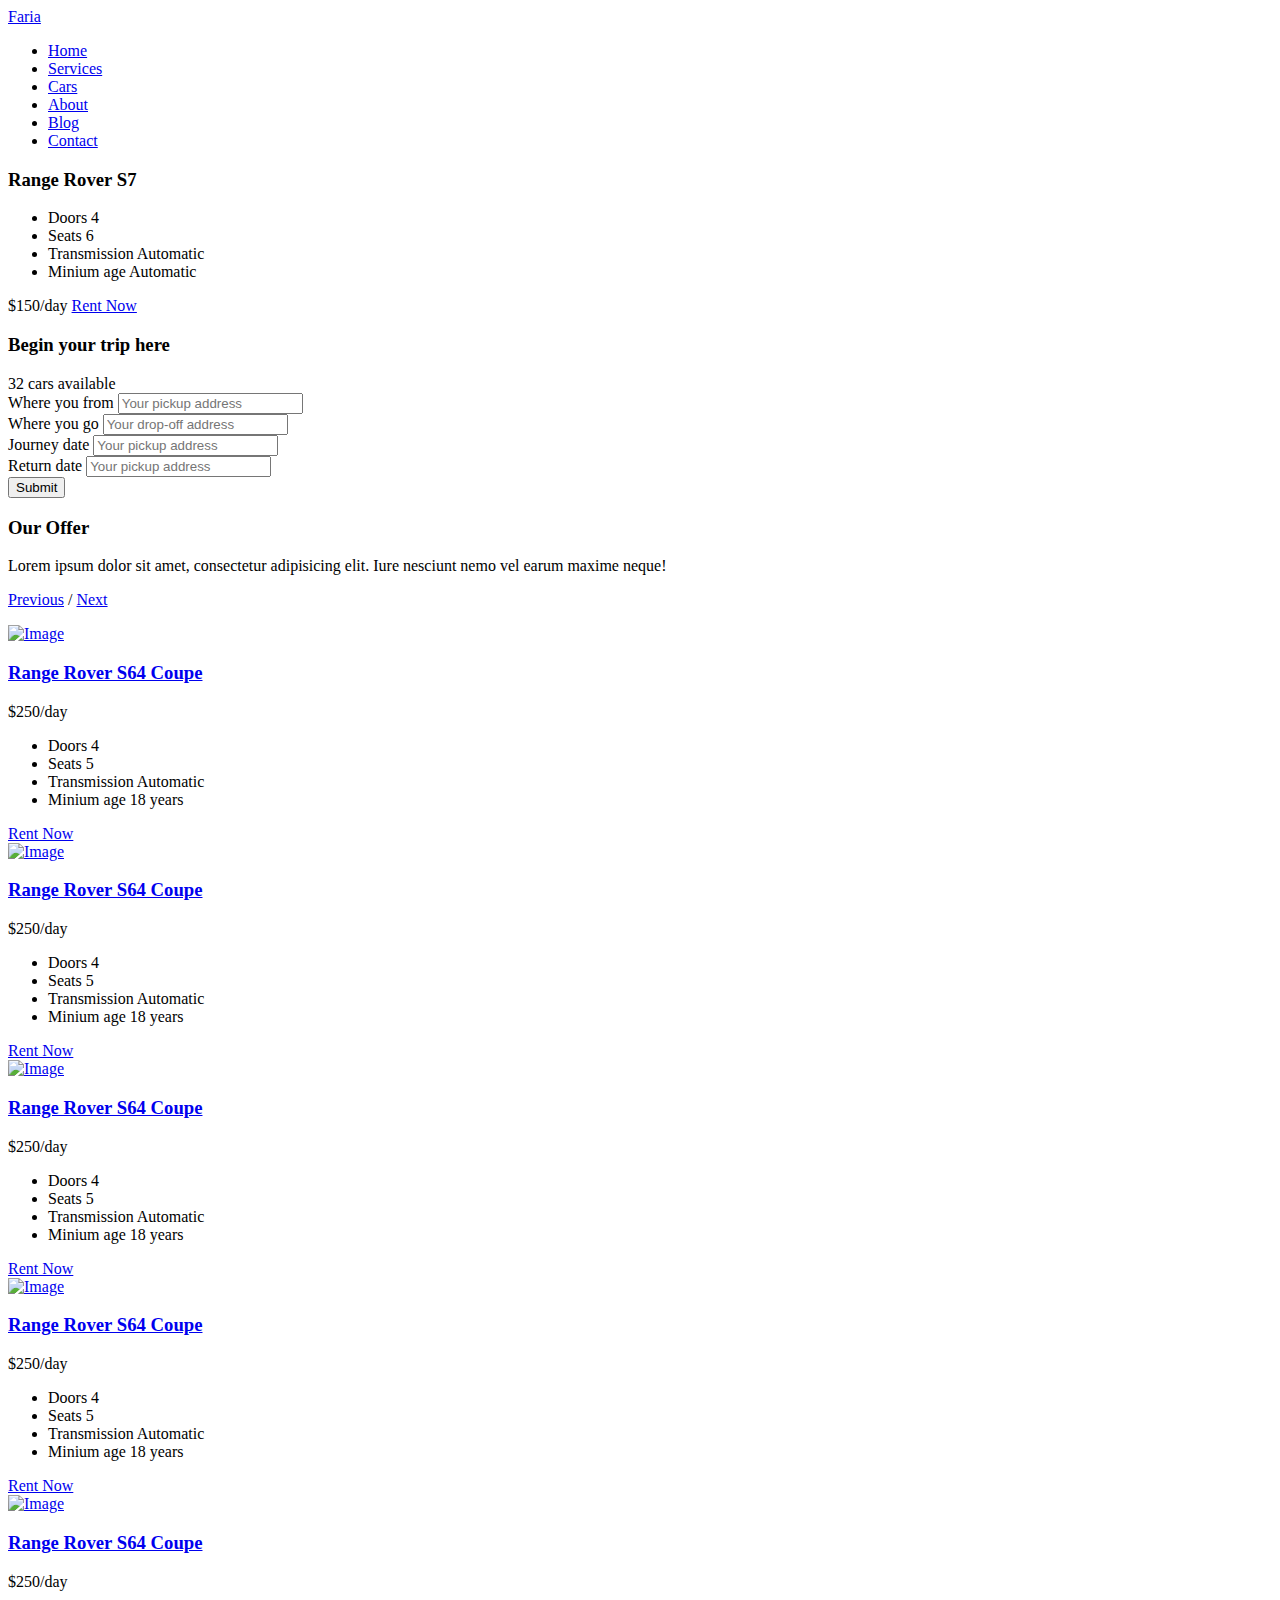
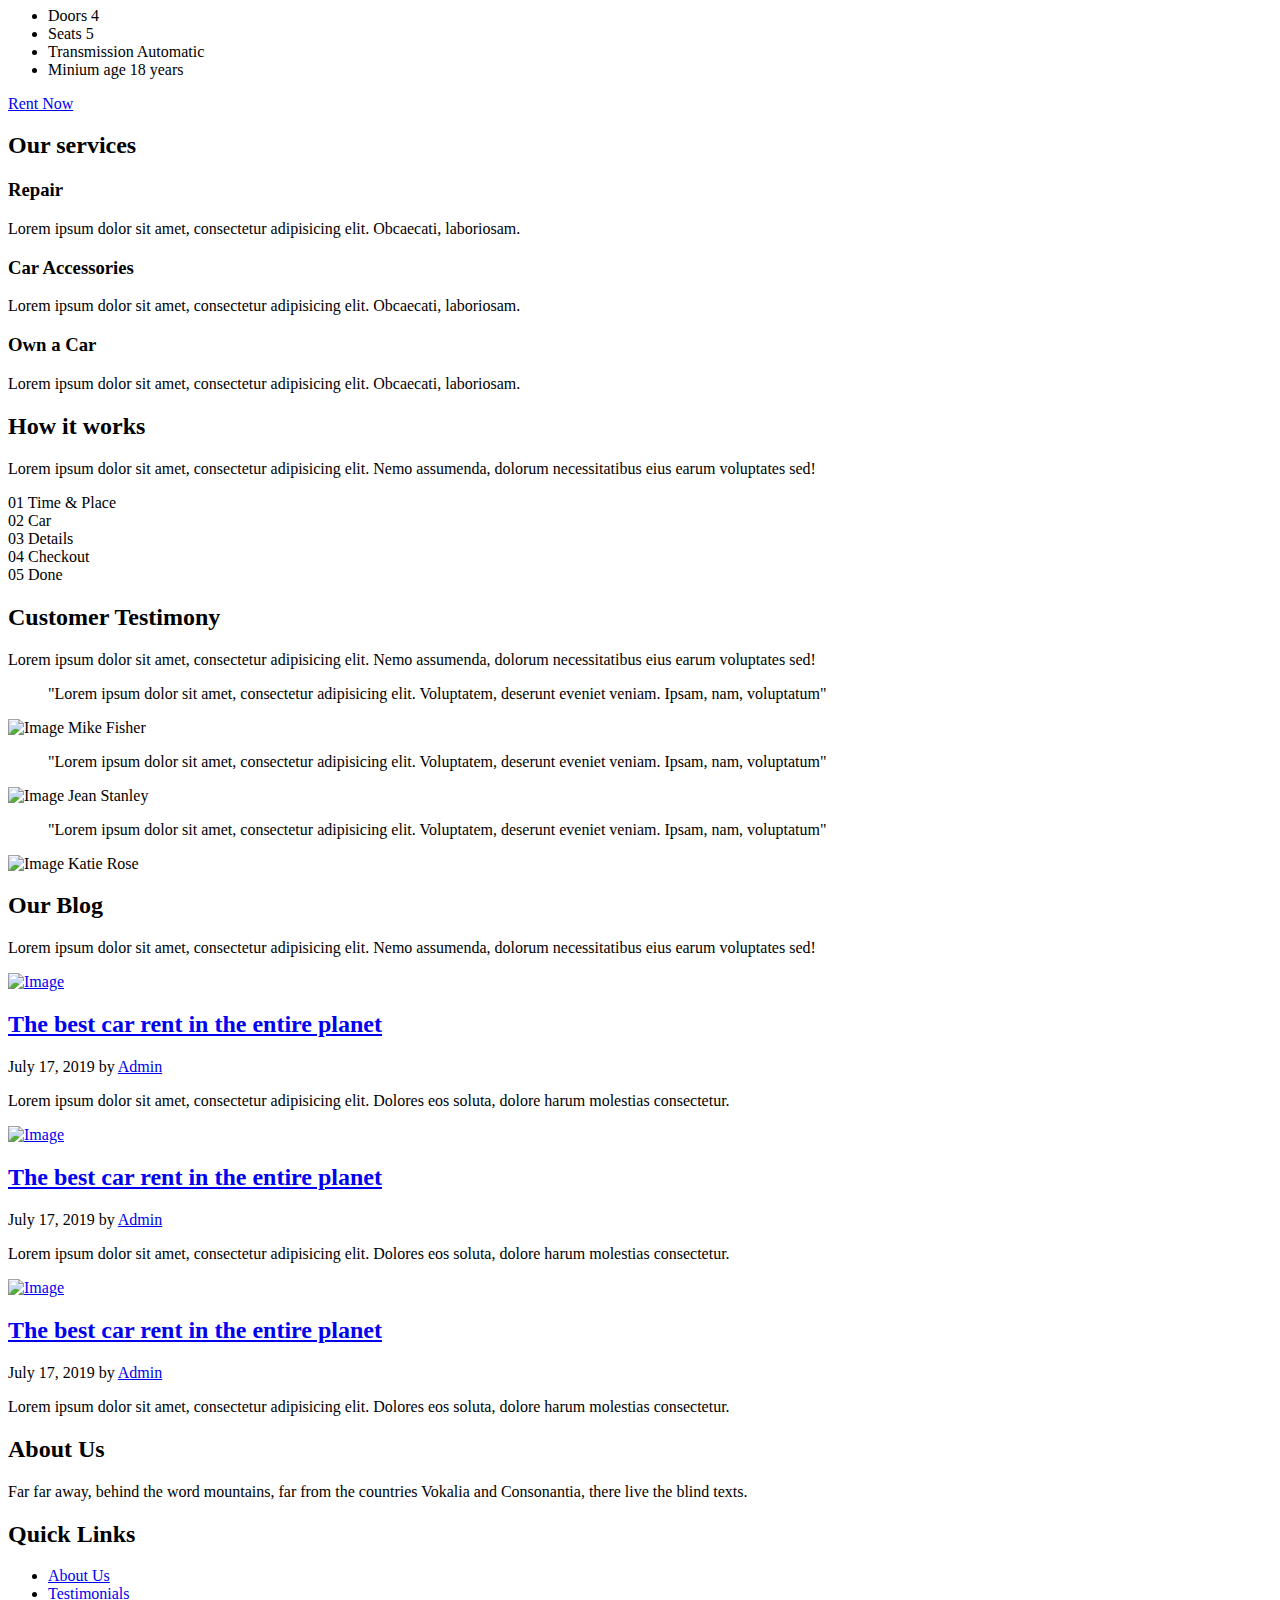
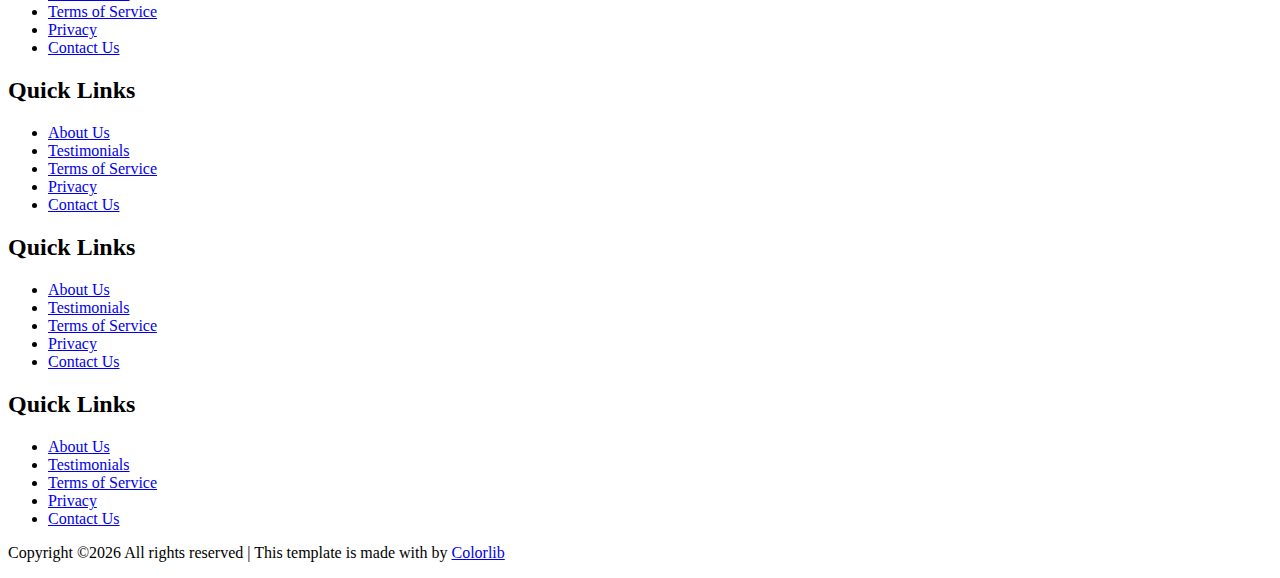
==== index.html @ c8923587 "testing" ====
<!doctype html>
<html lang="en">

  <head>
    <title>VROOM &mdash; Free Website Template by Colorlib</title>
    <meta charset="utf-8">
    <meta name="viewport" content="width=device-width, initial-scale=1, shrink-to-fit=no">

    <link href="https://fonts.googleapis.com/css?family=DM+Sans:300,400,700&display=swap" rel="stylesheet">

    <link rel="stylesheet" href="fonts/icomoon/style.css">

    <link rel="stylesheet" href="css/bootstrap.min.css">
    <link rel="stylesheet" href="css/bootstrap-datepicker.css">
    <link rel="stylesheet" href="css/jquery.fancybox.min.css">
    <link rel="stylesheet" href="css/owl.carousel.min.css">
    <link rel="stylesheet" href="css/owl.theme.default.min.css">
    <link rel="stylesheet" href="fonts/flaticon/font/flaticon.css">
    <link rel="stylesheet" href="css/aos.css">

    <!-- MAIN CSS -->
    <link rel="stylesheet" href="css/style.css">

  </head>

  <body data-spy="scroll" data-target=".site-navbar-target" data-offset="300">

    
    <div class="site-wrap" id="home-section">

      <div class="site-mobile-menu site-navbar-target">
        <div class="site-mobile-menu-header">
          <div class="site-mobile-menu-close mt-3">
            <span class="icon-close2 js-menu-toggle"></span>
          </div>
        </div>
        <div class="site-mobile-menu-body"></div>
      </div>



      <header class="site-navbar site-navbar-target" role="banner">

        <div class="container">
          <div class="row align-items-center position-relative">

            <div class="col-3 ">
              <div class="site-logo">
                <a href="index.html">Faria</a>
              </div>
            </div>

            <div class="col-9  text-right">
              

              <span class="d-inline-block d-lg-none"><a href="#" class="text-white site-menu-toggle js-menu-toggle py-5 text-white"><span class="icon-menu h3 text-white"></span></a></span>

              

              <nav class="site-navigation text-right ml-auto d-none d-lg-block" role="navigation">
                <ul class="site-menu main-menu js-clone-nav ml-auto ">
                  <li class="active"><a href="index.html" class="nav-link">Home</a></li>
                  <li><a href="services.html" class="nav-link">Services</a></li>
                  <li><a href="cars.html" class="nav-link">Cars</a></li>
                  <li><a href="about.html" class="nav-link">About</a></li>
                  <li><a href="blog.html" class="nav-link">Blog</a></li>
                  <li><a href="contact.html" class="nav-link">Contact</a></li>
                </ul>
              </nav>
            </div>

            
          </div>
        </div>

      </header>

    <div class="ftco-blocks-cover-1">
      <div class="ftco-cover-1 overlay" style="background-image: url('images/hero_1.jpg')">
        <div class="container">
          <div class="row align-items-center">
            <div class="col-lg-5">
              <div class="feature-car-rent-box-1">
                <h3>Range Rover S7</h3>
                
                <ul class="list-unstyled">
                  <li>
                    <span>Doors</span>
                    <span class="spec">4</span>
                  </li>
                  <li>
                    <span>Seats</span>
                    <span class="spec">6</span>
                  </li>
                 
                  <li>
                    <span>Transmission</span>
                    <span class="spec">Automatic</span>
                  </li>
                  <li>
                    <span>Minium age</span>
                    <span class="spec">Automatic</span>
                  </li>
                </ul>
                <div class="d-flex align-items-center bg-light p-3">
                  <span>$150/day</span>
                  <a href="contact.html" class="ml-auto btn btn-primary">Rent Now</a>
                </div>
              </div>
            </div>
          </div>
        </div>
      </div>
    </div>

    <div class="site-section pt-0 pb-0 bg-light">
      <div class="container">
        <div class="row">
          <div class="col-12">
            
              <form class="trip-form">
                <div class="row align-items-center mb-4">
                  <div class="col-md-6">
                    <h3 class="m-0">Begin your trip here</h3>
                  </div>
                  <div class="col-md-6 text-md-right">
                    <span class="text-primary">32</span> <span>cars available</span></span>
                  </div>
                </div>
                <div class="row">
                  <div class="form-group col-md-3">
                    <label for="cf-1">Where you from</label>
                    <input type="text" id="cf-1" placeholder="Your pickup address" class="form-control">
                  </div>
                  <div class="form-group col-md-3">
                    <label for="cf-2">Where you go</label>
                    <input type="text" id="cf-2" placeholder="Your drop-off address" class="form-control">
                  </div>
                  <div class="form-group col-md-3">
                    <label for="cf-3">Journey date</label>
                    <input type="text" id="cf-3" placeholder="Your pickup address" class="form-control datepicker px-3">
                  </div>
                  <div class="form-group col-md-3">
                    <label for="cf-4">Return date</label>
                    <input type="text" id="cf-4" placeholder="Your pickup address" class="form-control datepicker px-3">
                  </div>
                </div>
                <div class="row">
                  <div class="col-lg-6">
                    <input type="submit" value="Submit" class="btn btn-primary">
                  </div>
                </div>
              </form>
            </div>
        </div>
      </div>
    </div>

    

    <div class="site-section bg-light">
      <div class="container">
        <div class="row">
          <div class="col-lg-3">
            <h3>Our Offer</h3>
            <p class="mb-4">Lorem ipsum dolor sit amet, consectetur adipisicing elit. Iure nesciunt nemo vel earum maxime neque!</p>
            <p>
              <a href="#" class="btn btn-primary custom-prev">Previous</a>
              <span class="mx-2">/</span>
              <a href="#" class="btn btn-primary custom-next">Next</a>
            </p>
          </div>
          <div class="col-lg-9">




            <div class="nonloop-block-13 owl-carousel">
              <div class="item-1">
                <a href="#"><img src="images/American_Muscle.jpg" alt="Image" class="img-fluid"></a>
                <div class="item-1-contents">
                  <div class="text-center">
                  <h3><a href="#">Range Rover S64 Coupe</a></h3>
                  <div class="rating">
                    <span class="icon-star text-warning"></span>
                    <span class="icon-star text-warning"></span>
                    <span class="icon-star text-warning"></span>
                    <span class="icon-star text-warning"></span>
                    <span class="icon-star text-warning"></span>
                  </div>
                  <div class="rent-price"><span>$250/</span>day</div>
                  </div>
                  <ul class="specs">
                    <li>
                      <span>Doors</span>
                      <span class="spec">4</span>
                    </li>
                    <li>
                      <span>Seats</span>
                      <span class="spec">5</span>
                    </li>
                    <li>
                      <span>Transmission</span>
                      <span class="spec">Automatic</span>
                    </li>
                    <li>
                      <span>Minium age</span>
                      <span class="spec">18 years</span>
                    </li>
                  </ul>
                  <div class="d-flex action">
                    <a href="contact.html" class="btn btn-primary">Rent Now</a>
                  </div>
                </div>
              </div>

              <div class="item-1">
                <a href="#"><img src="images/GTR.jpg" alt="Image" class="img-fluid"></a>
                <div class="item-1-contents">
                  <div class="text-center">
                  <h3><a href="#">Range Rover S64 Coupe</a></h3>
                  <div class="rating">
                    <span class="icon-star text-warning"></span>
                    <span class="icon-star text-warning"></span>
                    <span class="icon-star text-warning"></span>
                    <span class="icon-star text-warning"></span>
                    <span class="icon-star text-warning"></span>
                  </div>
                  <div class="rent-price"><span>$250/</span>day</div>
                  </div>
                  <ul class="specs">
                    <li>
                      <span>Doors</span>
                      <span class="spec">4</span>
                    </li>
                    <li>
                      <span>Seats</span>
                      <span class="spec">5</span>
                    </li>
                    <li>
                      <span>Transmission</span>
                      <span class="spec">Automatic</span>
                    </li>
                    <li>
                      <span>Minium age</span>
                      <span class="spec">18 years</span>
                    </li>
                  </ul>
                  <div class="d-flex action">
                    <a href="contact.html" class="btn btn-primary">Rent Now</a>
                  </div>
                </div>
              </div>

              <div class="item-1">
                <a href="#"><img src="images/Ford_Mustang.jpg" alt="Image" class="img-fluid"></a>
                <div class="item-1-contents">
                  <div class="text-center">
                  <h3><a href="#">Range Rover S64 Coupe</a></h3>
                  <div class="rating">
                    <span class="icon-star text-warning"></span>
                    <span class="icon-star text-warning"></span>
                    <span class="icon-star text-warning"></span>
                    <span class="icon-star text-warning"></span>
                    <span class="icon-star text-warning"></span>
                  </div>
                  <div class="rent-price"><span>$250/</span>day</div>
                  </div>
                  <ul class="specs">
                    <li>
                      <span>Doors</span>
                      <span class="spec">4</span>
                    </li>
                    <li>
                      <span>Seats</span>
                      <span class="spec">5</span>
                    </li>
                    <li>
                      <span>Transmission</span>
                      <span class="spec">Automatic</span>
                    </li>
                    <li>
                      <span>Minium age</span>
                      <span class="spec">18 years</span>
                    </li>
                  </ul>
                  <div class="d-flex action">
                    <a href="contact.html" class="btn btn-primary">Rent Now</a>
                  </div>
                </div>
              </div>
              <div class="item-1">
                <a href="#"><img src="images/Pickup.webp" alt="Image" class="img-fluid"></a>
                <div class="item-1-contents">
                  <div class="text-center">
                  <h3><a href="#">Range Rover S64 Coupe</a></h3>
                  <div class="rating">
                    <span class="icon-star text-warning"></span>
                    <span class="icon-star text-warning"></span>
                    <span class="icon-star text-warning"></span>
                    <span class="icon-star text-warning"></span>
                    <span class="icon-star text-warning"></span>
                  </div>
                  <div class="rent-price"><span>$250/</span>day</div>
                  </div>
                  <ul class="specs">
                    <li>
                      <span>Doors</span>
                      <span class="spec">4</span>
                    </li>
                    <li>
                      <span>Seats</span>
                      <span class="spec">5</span>
                    </li>
                    <li>
                      <span>Transmission</span>
                      <span class="spec">Automatic</span>
                    </li>
                    <li>
                      <span>Minium age</span>
                      <span class="spec">18 years</span>
                    </li>
                  </ul>
                  <div class="d-flex action">
                    <a href="contact.html" class="btn btn-primary">Rent Now</a>
                  </div>
                </div>
              </div>


              <div class="item-1">
                <a href="#"><img src="images/img_2.jpg" alt="Image" class="img-fluid"></a>
                <div class="item-1-contents">
                  <div class="text-center">
                  <h3><a href="#">Range Rover S64 Coupe</a></h3>
                  <div class="rating">
                    <span class="icon-star text-warning"></span>
                    <span class="icon-star text-warning"></span>
                    <span class="icon-star text-warning"></span>
                    <span class="icon-star text-warning"></span>
                    <span class="icon-star text-warning"></span>
                  </div>
                  <div class="rent-price"><span>$250/</span>day</div>
                  </div>
                  <ul class="specs">
                    <li>
                      <span>Doors</span>
                      <span class="spec">4</span>
                    </li>
                    <li>
                      <span>Seats</span>
                      <span class="spec">5</span>
                    </li>
                    <li>
                      <span>Transmission</span>
                      <span class="spec">Automatic</span>
                    </li>
                    <li>
                      <span>Minium age</span>
                      <span class="spec">18 years</span>
                    </li>
                  </ul>
                  <div class="d-flex action">
                    <a href="contact.html" class="btn btn-primary">Rent Now</a>
                  </div>
                </div>
              </div>

            </div>
            
          </div>
        </div>
      </div>
    </div>

    <div class="site-section section-3" style="background-image: url('images/hero_2.jpg');">
      <div class="container">
        <div class="row">
          <div class="col-12 text-center mb-5">
            <h2 class="text-white">Our services</h2>
          </div>
        </div>
        <div class="row">
          <div class="col-lg-4">
            <div class="service-1">
              <span class="service-1-icon">
                <span class="flaticon-car-1"></span>
              </span>
              <div class="service-1-contents">
                <h3>Repair</h3>
                <p>Lorem ipsum dolor sit amet, consectetur adipisicing elit. Obcaecati, laboriosam.</p>
              </div>
            </div>
          </div>
          <div class="col-lg-4">
            <div class="service-1">
              <span class="service-1-icon">
                <span class="flaticon-traffic"></span>
              </span>
              <div class="service-1-contents">
                <h3>Car Accessories</h3>
                <p>Lorem ipsum dolor sit amet, consectetur adipisicing elit. Obcaecati, laboriosam.</p>
              </div>
            </div>
          </div>
          <div class="col-lg-4">
            <div class="service-1">
              <span class="service-1-icon">
                <span class="flaticon-valet"></span>
              </span>
              <div class="service-1-contents">
                <h3>Own a Car</h3>
                <p>Lorem ipsum dolor sit amet, consectetur adipisicing elit. Obcaecati, laboriosam.</p>
              </div>
            </div>
          </div>
        </div>
      </div>
    </div>


    <div class="container site-section mb-5">
      <div class="row justify-content-center text-center">
        <div class="col-7 text-center mb-5">
          <h2>How it works</h2>
          <p>Lorem ipsum dolor sit amet, consectetur adipisicing elit. Nemo assumenda, dolorum necessitatibus eius earum voluptates sed!</p>
        </div>
      </div>
      <div class="how-it-works d-flex">
        <div class="step">
          <span class="number"><span>01</span></span>
          <span class="caption">Time &amp; Place</span>
        </div>
        <div class="step">
          <span class="number"><span>02</span></span>
          <span class="caption">Car</span>
        </div>
        <div class="step">
          <span class="number"><span>03</span></span>
          <span class="caption">Details</span>
        </div>
        <div class="step">
          <span class="number"><span>04</span></span>
          <span class="caption">Checkout</span>
        </div>
        <div class="step">
          <span class="number"><span>05</span></span>
          <span class="caption">Done</span>
        </div>

      </div>
    </div>
    
    
    <div class="site-section bg-light">
      <div class="container">
        <div class="row justify-content-center text-center mb-5">
          <div class="col-7 text-center mb-5">
            <h2>Customer Testimony</h2>
            <p>Lorem ipsum dolor sit amet, consectetur adipisicing elit. Nemo assumenda, dolorum necessitatibus eius earum voluptates sed!</p>
          </div>
        </div>
        <div class="row">
          <div class="col-lg-4 mb-4 mb-lg-0">
            <div class="testimonial-2">
              <blockquote class="mb-4">
                <p>"Lorem ipsum dolor sit amet, consectetur adipisicing elit. Voluptatem, deserunt eveniet veniam. Ipsam, nam, voluptatum"</p>
              </blockquote>
              <div class="d-flex v-card align-items-center">
                <img src="images/person_1.jpg" alt="Image" class="img-fluid mr-3">
                <span>Mike Fisher</span>
              </div>
            </div>
          </div>
          <div class="col-lg-4 mb-4 mb-lg-0">
            <div class="testimonial-2">
              <blockquote class="mb-4">
                <p>"Lorem ipsum dolor sit amet, consectetur adipisicing elit. Voluptatem, deserunt eveniet veniam. Ipsam, nam, voluptatum"</p>
              </blockquote>
              <div class="d-flex v-card align-items-center">
                <img src="images/person_2.jpg" alt="Image" class="img-fluid mr-3">
                <span>Jean Stanley</span>
              </div>
            </div>
          </div>
          <div class="col-lg-4 mb-4 mb-lg-0">
            <div class="testimonial-2">
              <blockquote class="mb-4">
                <p>"Lorem ipsum dolor sit amet, consectetur adipisicing elit. Voluptatem, deserunt eveniet veniam. Ipsam, nam, voluptatum"</p>
              </blockquote>
              <div class="d-flex v-card align-items-center">
                <img src="images/person_3.jpg" alt="Image" class="img-fluid mr-3">
                <span>Katie Rose</span>
              </div>
            </div>
          </div>
        </div>
      </div>
    </div>


    <div class="site-section bg-white">
      <div class="container">
        <div class="row justify-content-center text-center mb-5">
          <div class="col-7 text-center mb-5">
            <h2>Our Blog</h2>
            <p>Lorem ipsum dolor sit amet, consectetur adipisicing elit. Nemo assumenda, dolorum necessitatibus eius earum voluptates sed!</p>
          </div>
        </div>

        <div class="row">
          <div class="col-lg-4 col-md-6 mb-4">
            <div class="post-entry-1 h-100">
              <a href="single.html">
                <img src="images/post_1.jpg" alt="Image"
                 class="img-fluid">
              </a>
              <div class="post-entry-1-contents">
                
                <h2><a href="single.html">The best car rent in the entire planet</a></h2>
                <span class="meta d-inline-block mb-3">July 17, 2019 <span class="mx-2">by</span> <a href="#">Admin</a></span>
                <p>Lorem ipsum dolor sit amet, consectetur adipisicing elit. Dolores eos soluta, dolore harum molestias consectetur.</p>
              </div>
            </div>
          </div>
          <div class="col-lg-4 col-md-6 mb-4">
            <div class="post-entry-1 h-100">
              <a href="single.html">
                <img src="images/img_2.jpg" alt="Image"
                 class="img-fluid">
              </a>
              <div class="post-entry-1-contents">
                
                <h2><a href="single.html">The best car rent in the entire planet</a></h2>
                <span class="meta d-inline-block mb-3">July 17, 2019 <span class="mx-2">by</span> <a href="#">Admin</a></span>
                <p>Lorem ipsum dolor sit amet, consectetur adipisicing elit. Dolores eos soluta, dolore harum molestias consectetur.</p>
              </div>
            </div>
          </div>

          <div class="col-lg-4 col-md-6 mb-4">
            <div class="post-entry-1 h-100">
              <a href="single.html">
                <img src="images/img_3.jpg" alt="Image"
                 class="img-fluid">
              </a>
              <div class="post-entry-1-contents">
                
                <h2><a href="single.html">The best car rent in the entire planet</a></h2>
                <span class="meta d-inline-block mb-3">July 17, 2019 <span class="mx-2">by</span> <a href="#">Admin</a></span>
                <p>Lorem ipsum dolor sit amet, consectetur adipisicing elit. Dolores eos soluta, dolore harum molestias consectetur.</p>
              </div>
            </div>
          </div>
        </div>
      </div>
    </div>

    

    <footer class="site-footer">
      <div class="container">
        <div class="row">
          <div class="col-lg-3">
            <h2 class="footer-heading mb-4">About Us</h2>
                <p>Far far away, behind the word mountains, far from the countries Vokalia and Consonantia, there live the blind texts. </p>
          </div>
          <div class="col-lg-8 ml-auto">
            <div class="row">
              <div class="col-lg-3">
                <h2 class="footer-heading mb-4">Quick Links</h2>
                <ul class="list-unstyled">
                  <li><a href="#">About Us</a></li>
                  <li><a href="#">Testimonials</a></li>
                  <li><a href="#">Terms of Service</a></li>
                  <li><a href="#">Privacy</a></li>
                  <li><a href="#">Contact Us</a></li>
                </ul>
              </div>
              <div class="col-lg-3">
                <h2 class="footer-heading mb-4">Quick Links</h2>
                <ul class="list-unstyled">
                  <li><a href="#">About Us</a></li>
                  <li><a href="#">Testimonials</a></li>
                  <li><a href="#">Terms of Service</a></li>
                  <li><a href="#">Privacy</a></li>
                  <li><a href="#">Contact Us</a></li>
                </ul>
              </div>
              <div class="col-lg-3">
                <h2 class="footer-heading mb-4">Quick Links</h2>
                <ul class="list-unstyled">
                  <li><a href="#">About Us</a></li>
                  <li><a href="#">Testimonials</a></li>
                  <li><a href="#">Terms of Service</a></li>
                  <li><a href="#">Privacy</a></li>
                  <li><a href="#">Contact Us</a></li>
                </ul>
              </div>
              <div class="col-lg-3">
                <h2 class="footer-heading mb-4">Quick Links</h2>
                <ul class="list-unstyled">
                  <li><a href="#">About Us</a></li>
                  <li><a href="#">Testimonials</a></li>
                  <li><a href="#">Terms of Service</a></li>
                  <li><a href="#">Privacy</a></li>
                  <li><a href="#">Contact Us</a></li>
                </ul>
              </div>
            </div>
          </div>
        </div>
        <div class="row pt-5 mt-5 text-center">
          <div class="col-md-12">
            <div class="border-top pt-5">
              <p>
            <!-- Link back to Colorlib can't be removed. Template is licensed under CC BY 3.0. -->
            Copyright &copy;<script>document.write(new Date().getFullYear());</script> All rights reserved | This template is made with <i class="icon-heart text-danger" aria-hidden="true"></i> by <a href="https://colorlib.com" target="_blank" >Colorlib</a>
            <!-- Link back to Colorlib can't be removed. Template is licensed under CC BY 3.0. -->
            </p>
            </div>
          </div>

        </div>
      </div>
    </footer>

    </div>

    <script src="js/jquery-3.3.1.min.js"></script>
    <script src="js/popper.min.js"></script>
    <script src="js/bootstrap.min.js"></script>
    <script src="js/owl.carousel.min.js"></script>
    <script src="js/jquery.sticky.js"></script>
    <script src="js/jquery.waypoints.min.js"></script>
    <script src="js/jquery.animateNumber.min.js"></script>
    <script src="js/jquery.fancybox.min.js"></script>
    <script src="js/jquery.easing.1.3.js"></script>
    <script src="js/bootstrap-datepicker.min.js"></script>
    <script src="js/aos.js"></script>

    <script src="js/main.js"></script>

  </body>

</html>
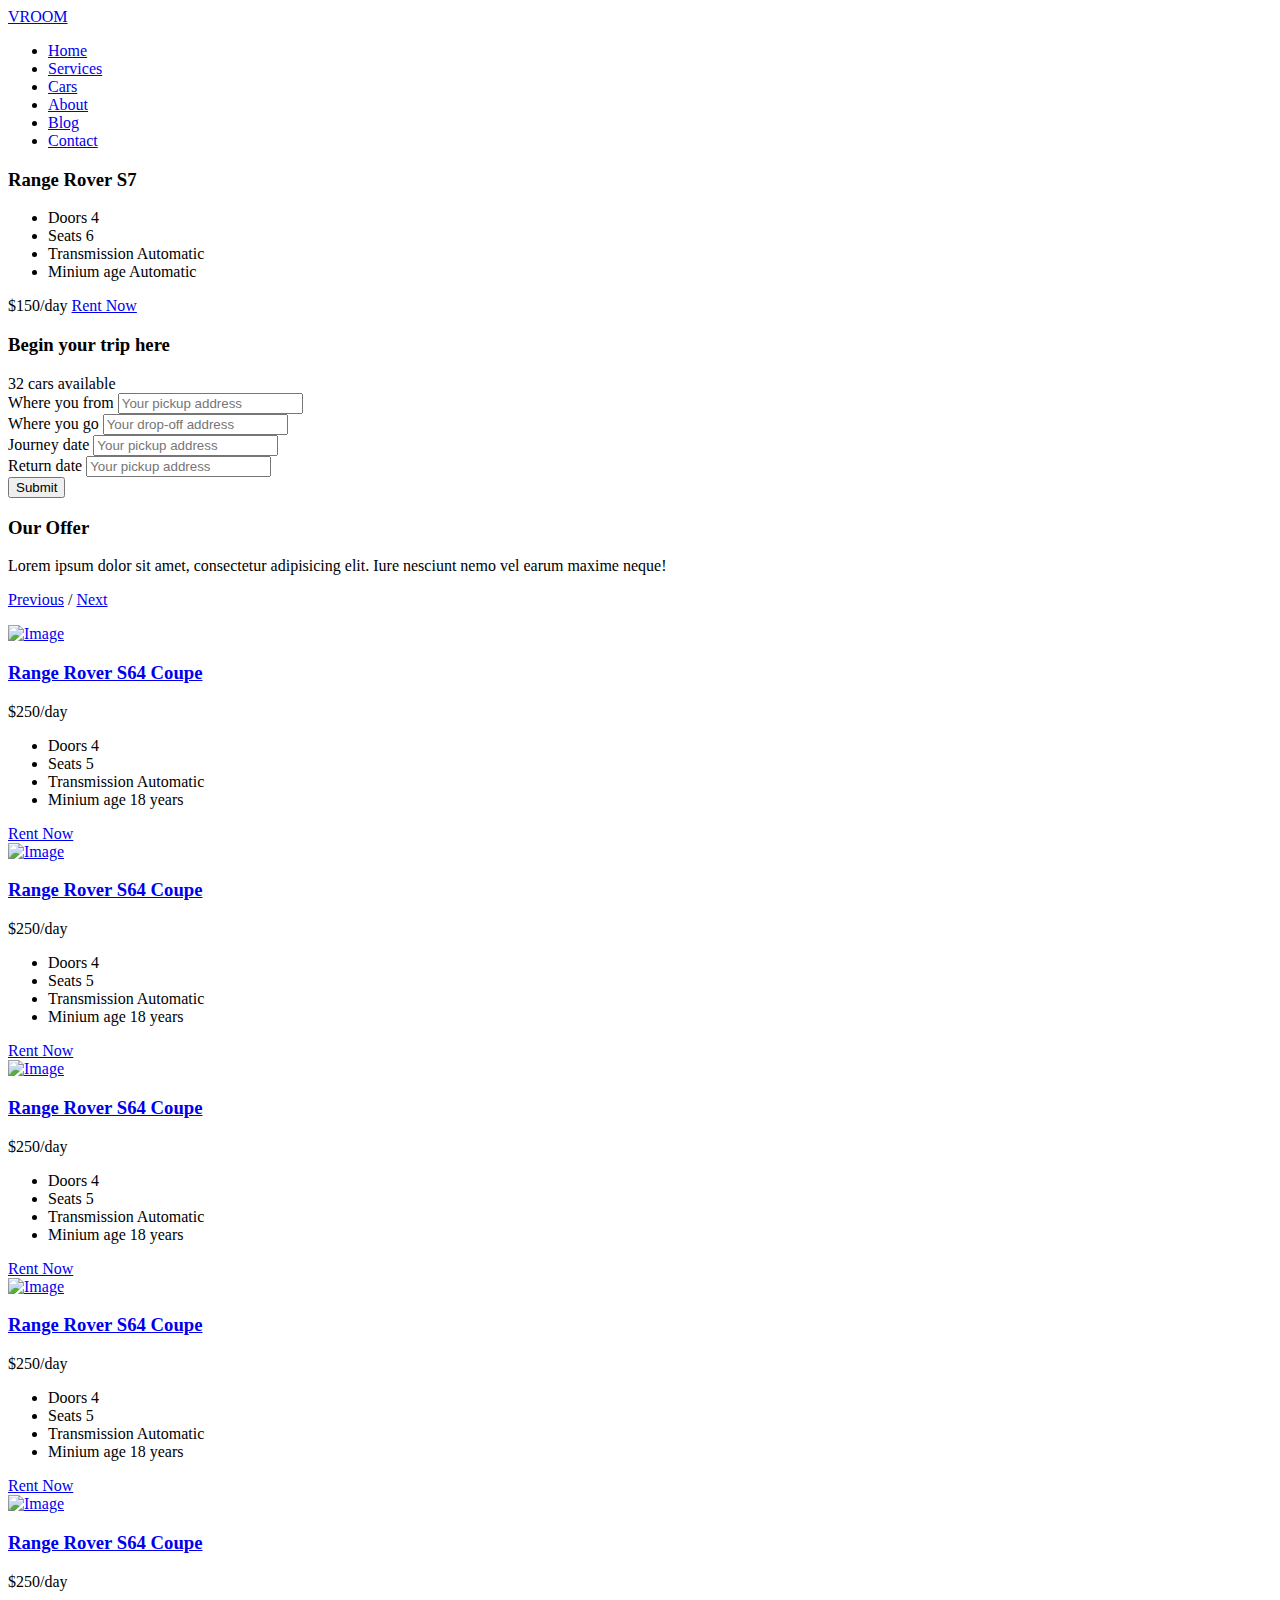
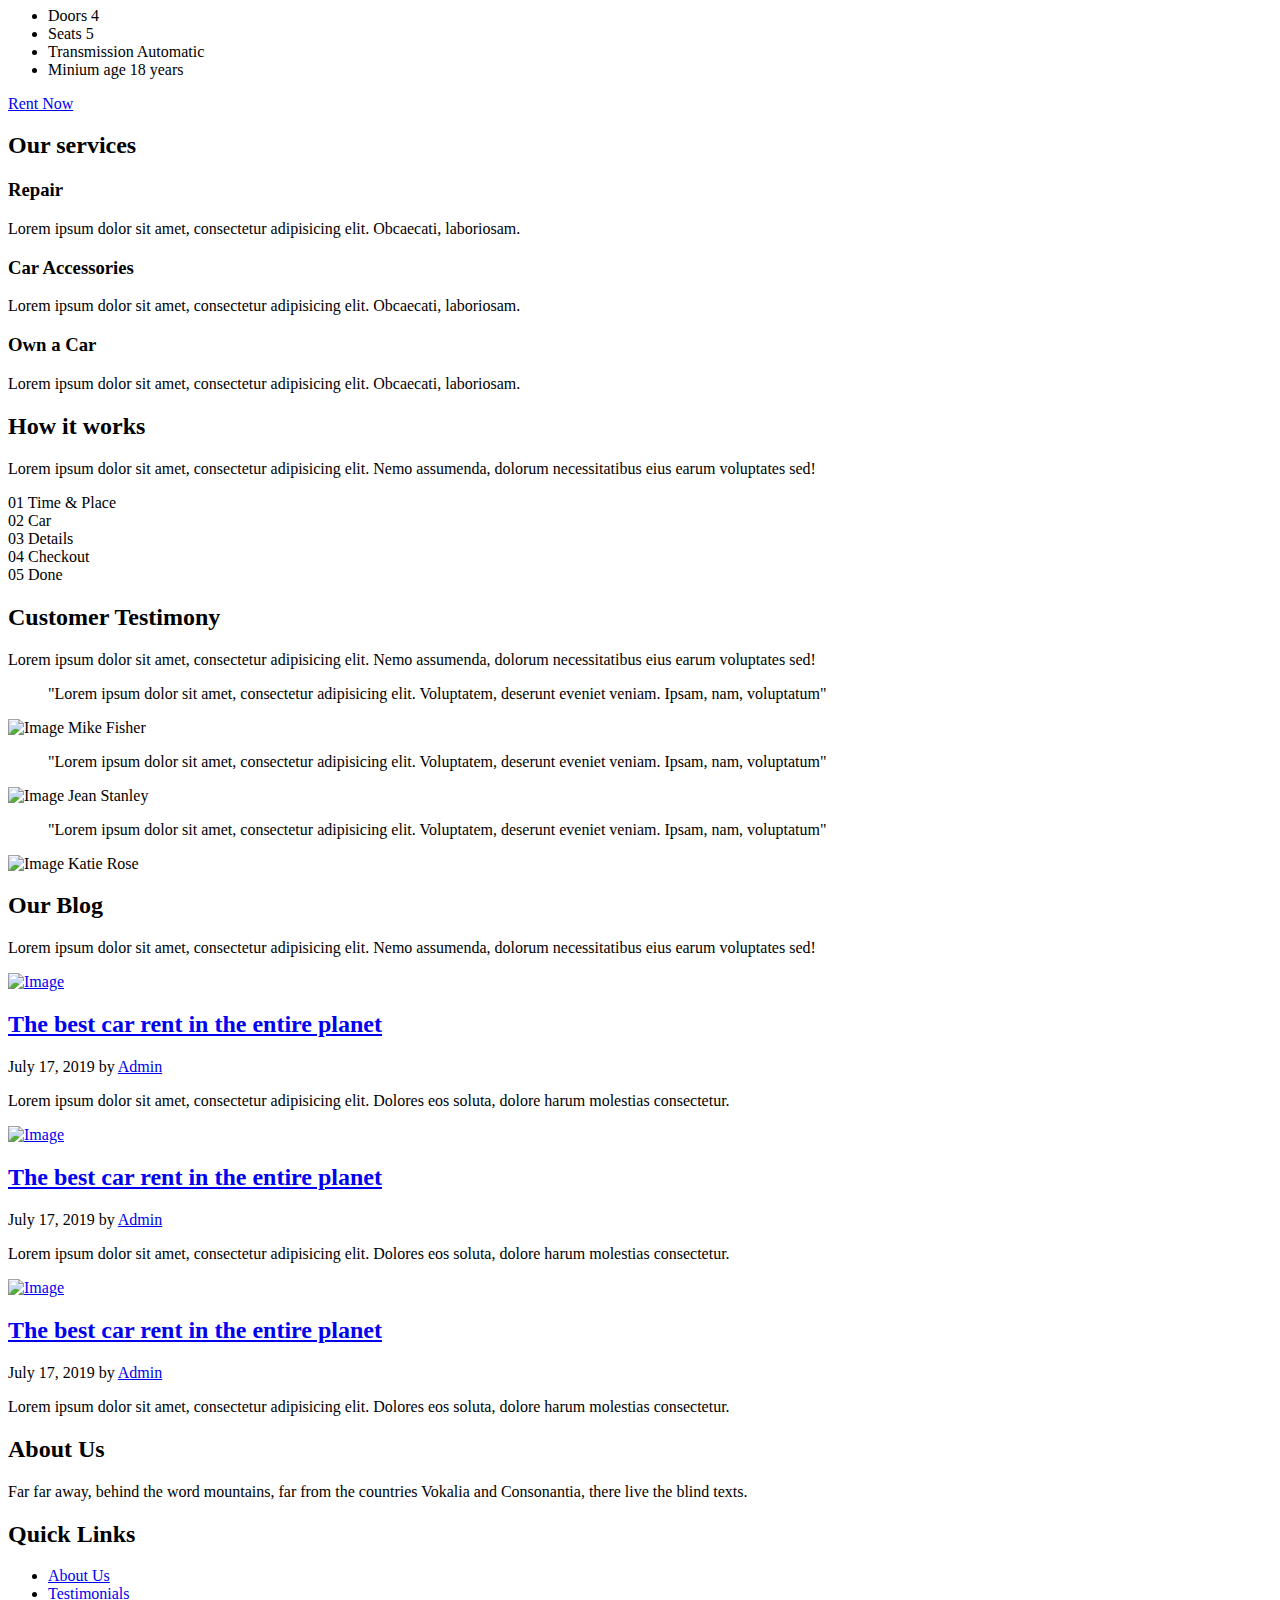
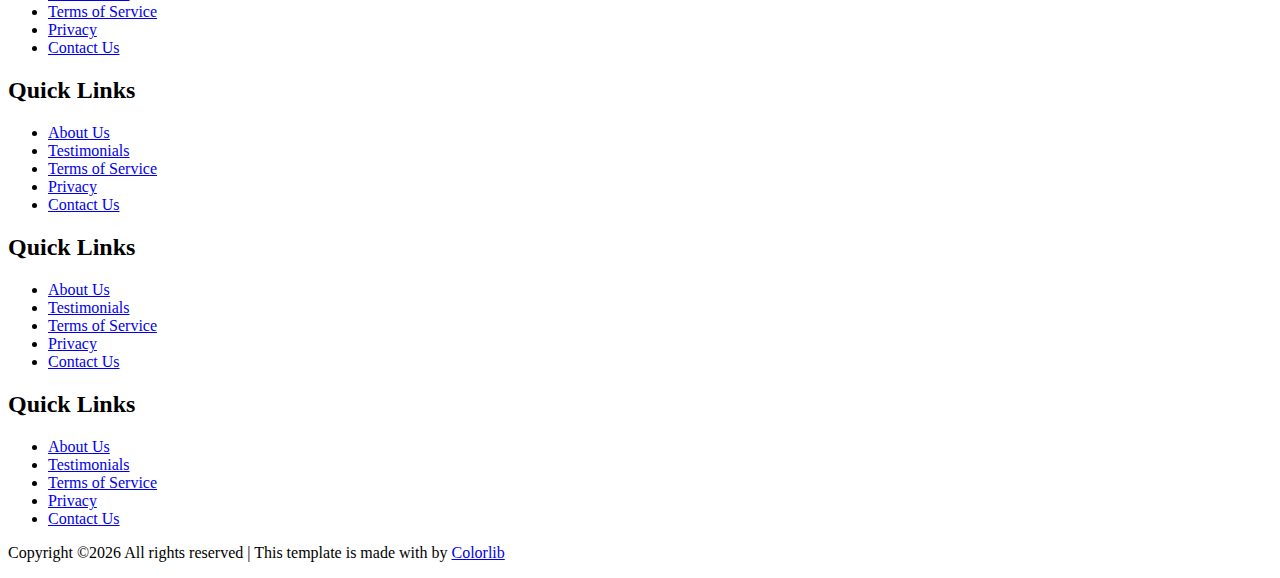
==== commit 1004e139: "checking" ====
--- a/index.html
+++ b/index.html
@@ -2,7 +2,7 @@
 <html lang="en">
 
   <head>
-    <title>VROOM &mdash; Free Website Template by Colorlib</title>
+    <title>Faria &mdash; Free Website Template by Colorlib</title>
     <meta charset="utf-8">
     <meta name="viewport" content="width=device-width, initial-scale=1, shrink-to-fit=no">
 
@@ -46,7 +46,7 @@
 
             <div class="col-3 ">
               <div class="site-logo">
-                <a href="index.html">Faria</a>
+                <a href="index.html">VROOM</a>
               </div>
             </div>
 
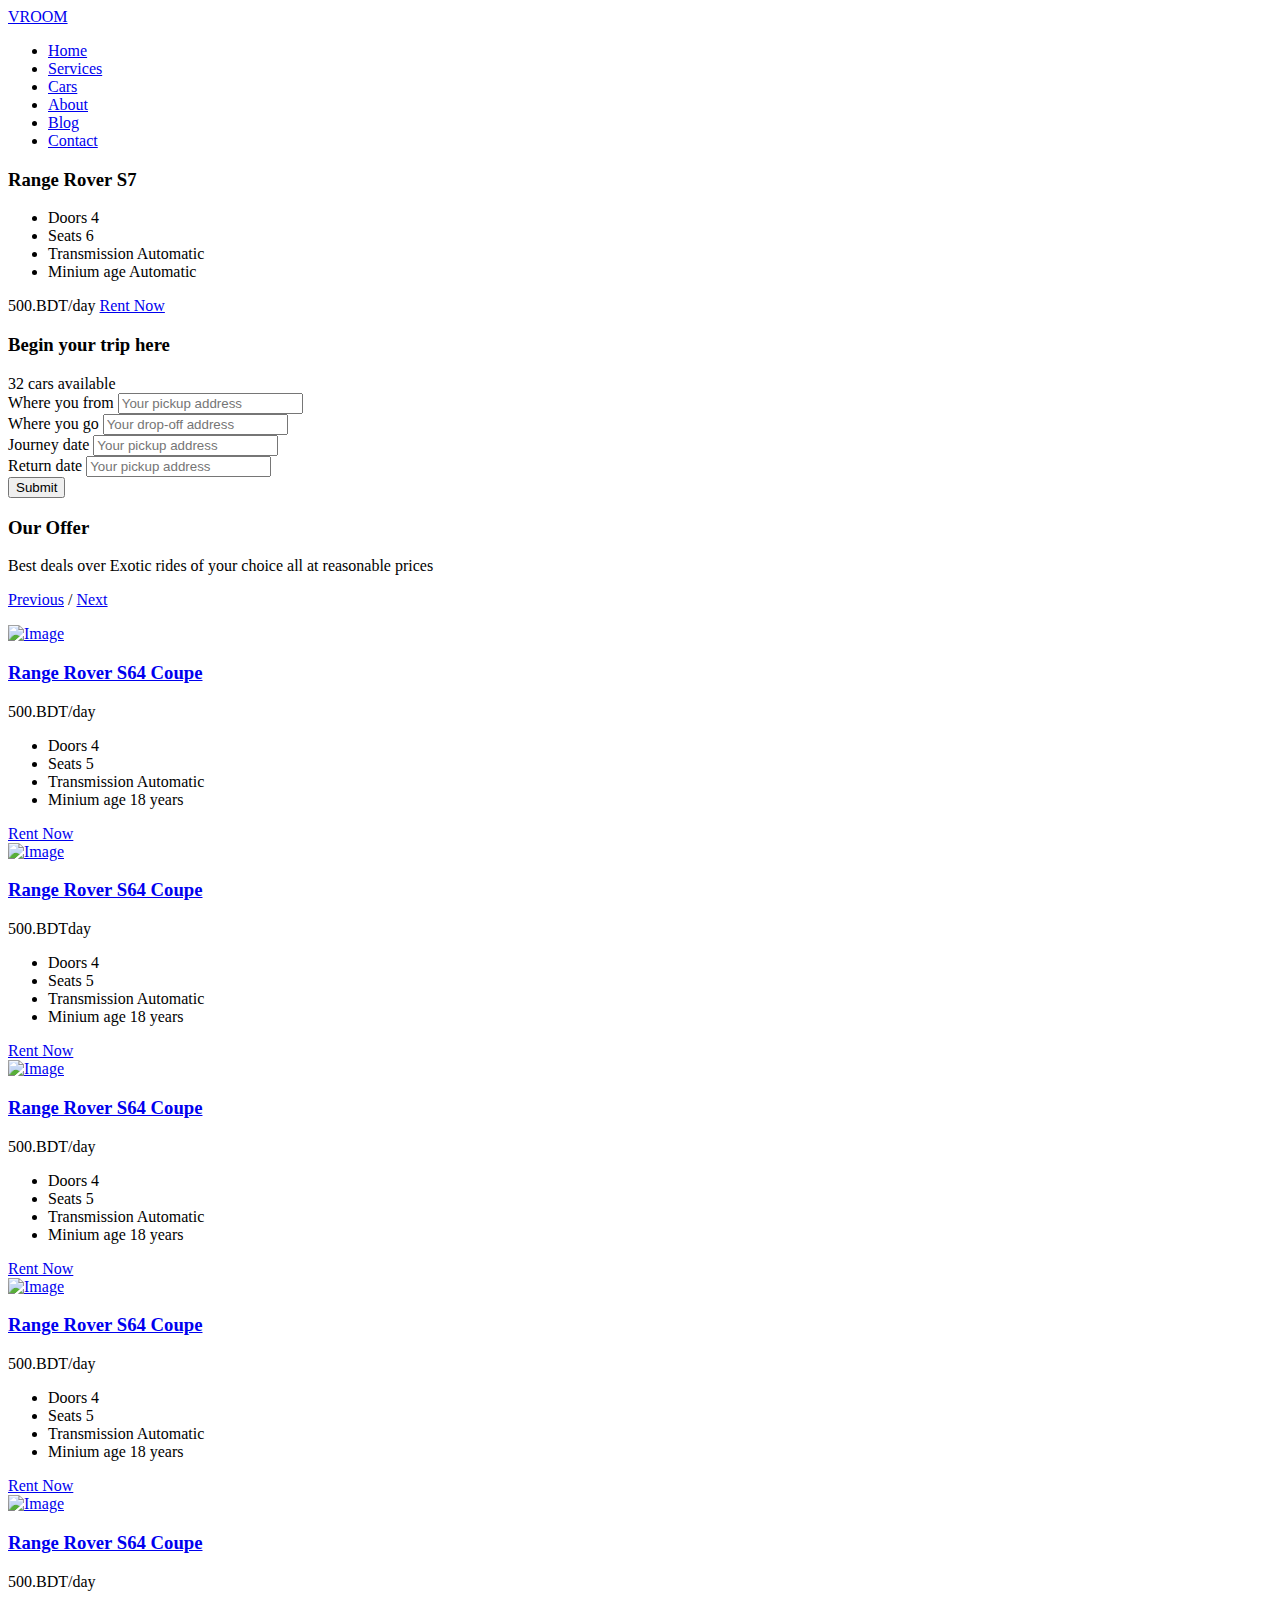
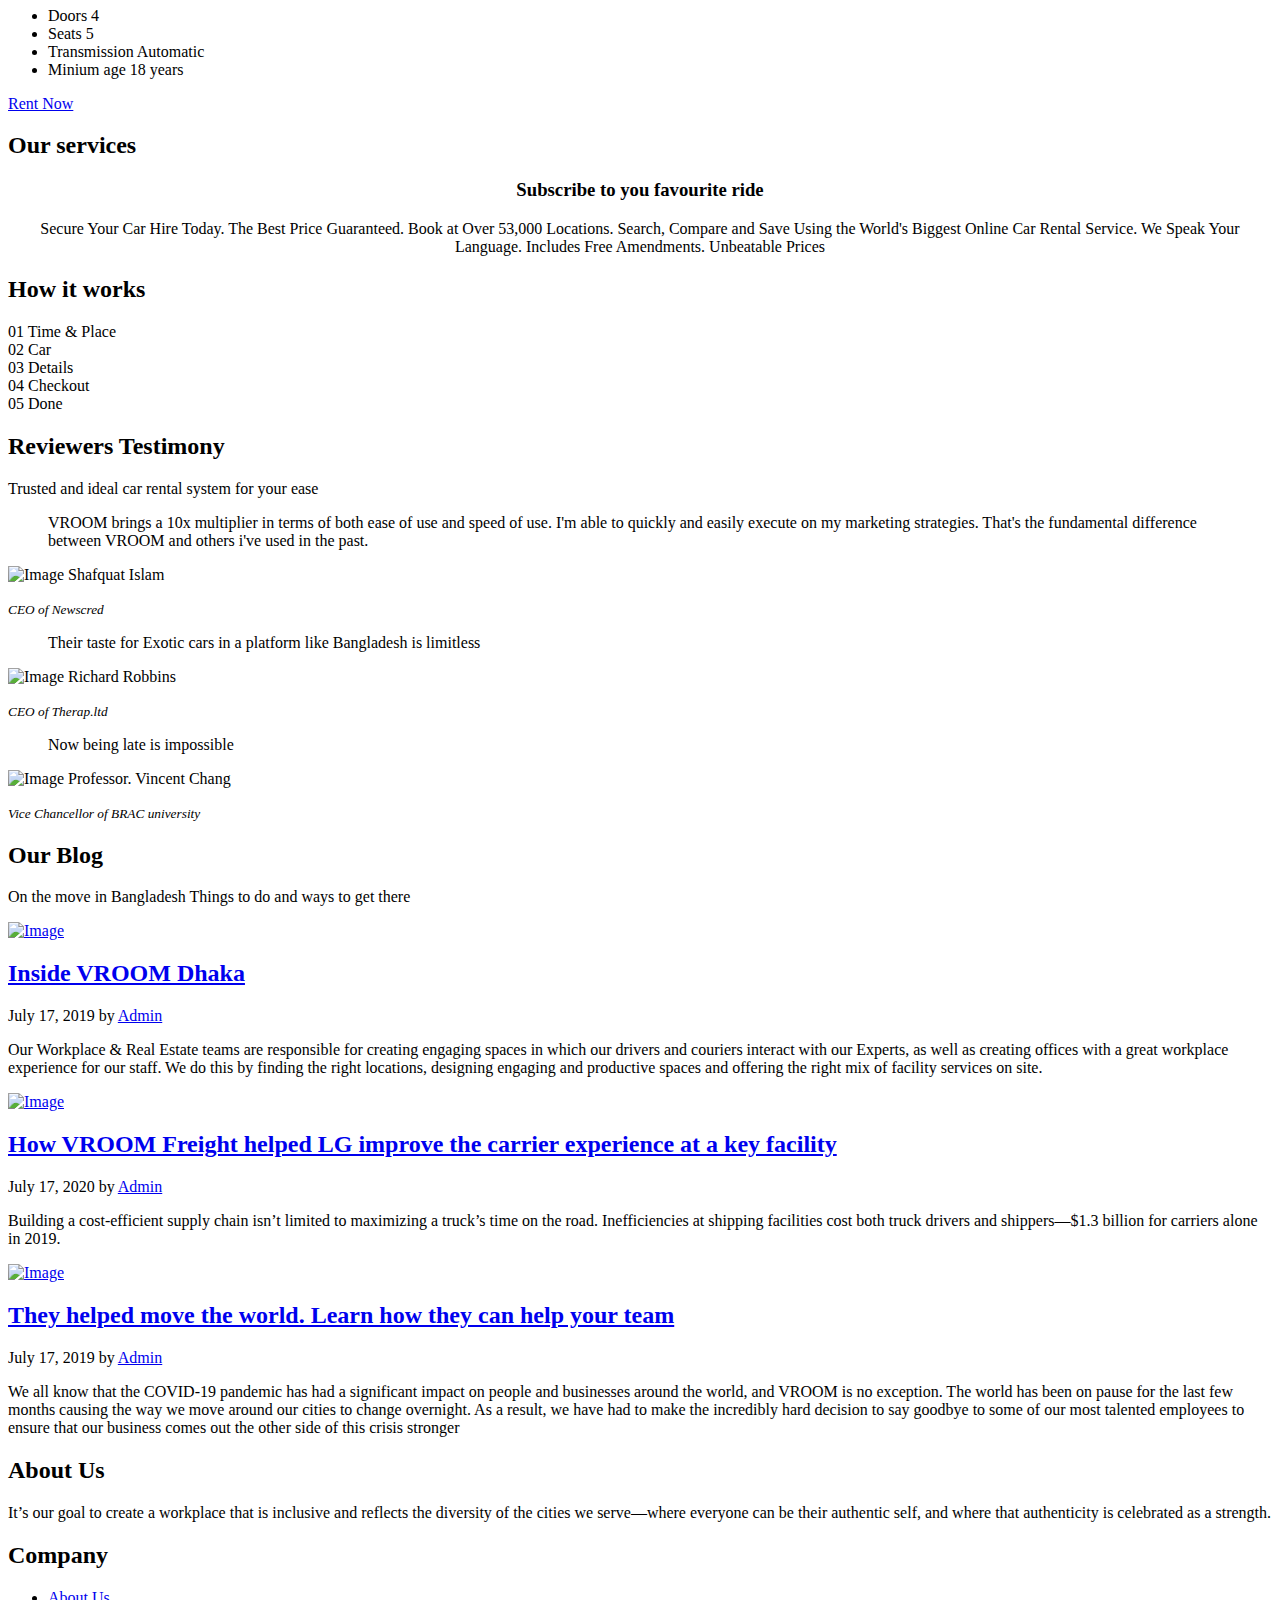
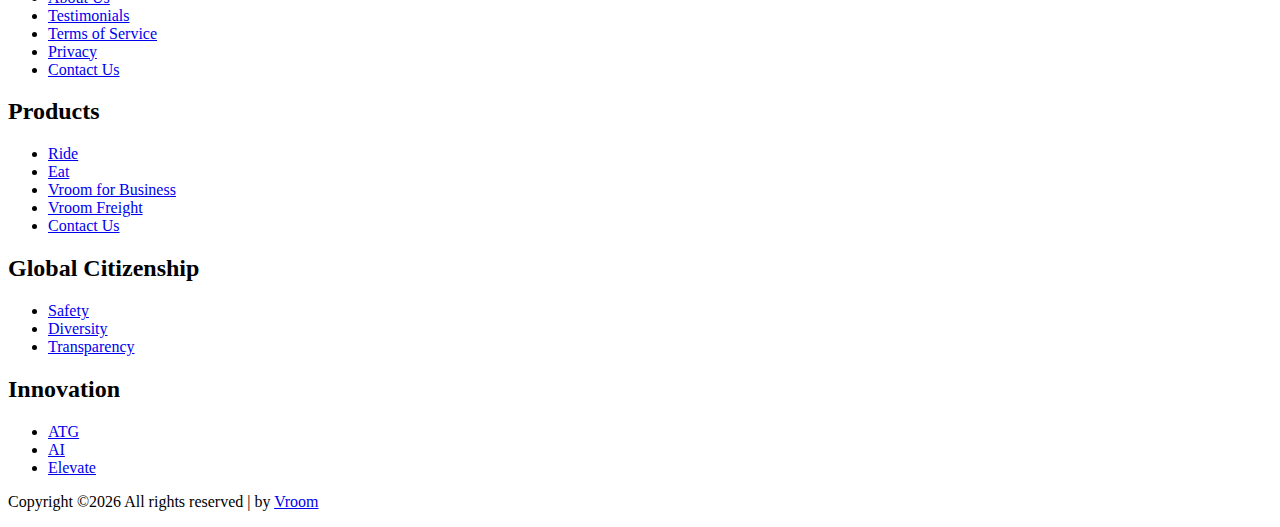
==== commit a0050929: "Ended" ====
--- a/index.html
+++ b/index.html
@@ -103,7 +103,7 @@
                   </li>
                 </ul>
                 <div class="d-flex align-items-center bg-light p-3">
-                  <span>$150/day</span>
+                  <span>500.BDT/day</span>
                   <a href="contact.html" class="ml-auto btn btn-primary">Rent Now</a>
                 </div>
               </div>
@@ -163,7 +163,7 @@
         <div class="row">
           <div class="col-lg-3">
             <h3>Our Offer</h3>
-            <p class="mb-4">Lorem ipsum dolor sit amet, consectetur adipisicing elit. Iure nesciunt nemo vel earum maxime neque!</p>
+            <p class="mb-4">Best deals over Exotic rides of your choice all at reasonable prices</p>
             <p>
               <a href="#" class="btn btn-primary custom-prev">Previous</a>
               <span class="mx-2">/</span>
@@ -188,7 +188,7 @@
                     <span class="icon-star text-warning"></span>
                     <span class="icon-star text-warning"></span>
                   </div>
-                  <div class="rent-price"><span>$250/</span>day</div>
+                  <div class="rent-price"><span>500.BDT/</span>day</div>
                   </div>
                   <ul class="specs">
                     <li>
@@ -226,7 +226,7 @@
                     <span class="icon-star text-warning"></span>
                     <span class="icon-star text-warning"></span>
                   </div>
-                  <div class="rent-price"><span>$250/</span>day</div>
+                  <div class="rent-price"><span>500.BDT</span>day</div>
                   </div>
                   <ul class="specs">
                     <li>
@@ -264,7 +264,7 @@
                     <span class="icon-star text-warning"></span>
                     <span class="icon-star text-warning"></span>
                   </div>
-                  <div class="rent-price"><span>$250/</span>day</div>
+                  <div class="rent-price"><span>500.BDT/</span>day</div>
                   </div>
                   <ul class="specs">
                     <li>
@@ -289,6 +289,7 @@
                   </div>
                 </div>
               </div>
+              
               <div class="item-1">
                 <a href="#"><img src="images/Pickup.webp" alt="Image" class="img-fluid"></a>
                 <div class="item-1-contents">
@@ -301,7 +302,7 @@
                     <span class="icon-star text-warning"></span>
                     <span class="icon-star text-warning"></span>
                   </div>
-                  <div class="rent-price"><span>$250/</span>day</div>
+                  <div class="rent-price"><span>500.BDT/</span>day</div>
                   </div>
                   <ul class="specs">
                     <li>
@@ -340,7 +341,7 @@
                     <span class="icon-star text-warning"></span>
                     <span class="icon-star text-warning"></span>
                   </div>
-                  <div class="rent-price"><span>$250/</span>day</div>
+                  <div class="rent-price"><span>500.BDT/</span>day</div>
                   </div>
                   <ul class="specs">
                     <li>
@@ -380,37 +381,17 @@
             <h2 class="text-white">Our services</h2>
           </div>
         </div>
-        <div class="row">
-          <div class="col-lg-4">
-            <div class="service-1">
-              <span class="service-1-icon">
-                <span class="flaticon-car-1"></span>
-              </span>
-              <div class="service-1-contents">
-                <h3>Repair</h3>
-                <p>Lorem ipsum dolor sit amet, consectetur adipisicing elit. Obcaecati, laboriosam.</p>
-              </div>
-            </div>
-          </div>
-          <div class="col-lg-4">
-            <div class="service-1">
-              <span class="service-1-icon">
-                <span class="flaticon-traffic"></span>
-              </span>
-              <div class="service-1-contents">
-                <h3>Car Accessories</h3>
-                <p>Lorem ipsum dolor sit amet, consectetur adipisicing elit. Obcaecati, laboriosam.</p>
-              </div>
-            </div>
-          </div>
-          <div class="col-lg-4">
+        <div class="row" style="text-align: center;">
+          
+         
+          <div class="col-lg-12">
             <div class="service-1">
               <span class="service-1-icon">
                 <span class="flaticon-valet"></span>
               </span>
               <div class="service-1-contents">
-                <h3>Own a Car</h3>
-                <p>Lorem ipsum dolor sit amet, consectetur adipisicing elit. Obcaecati, laboriosam.</p>
+                <h3>Subscribe to you favourite ride</h3>
+                <p>Secure Your Car Hire Today. The Best Price Guaranteed. Book at Over 53,000 Locations. Search, Compare and Save Using the World's Biggest Online Car Rental Service. We Speak Your Language. Includes Free Amendments. Unbeatable Prices</p>
               </div>
             </div>
           </div>
@@ -423,7 +404,7 @@
       <div class="row justify-content-center text-center">
         <div class="col-7 text-center mb-5">
           <h2>How it works</h2>
-          <p>Lorem ipsum dolor sit amet, consectetur adipisicing elit. Nemo assumenda, dolorum necessitatibus eius earum voluptates sed!</p>
+          
         </div>
       </div>
       <div class="how-it-works d-flex">
@@ -456,41 +437,55 @@
       <div class="container">
         <div class="row justify-content-center text-center mb-5">
           <div class="col-7 text-center mb-5">
-            <h2>Customer Testimony</h2>
-            <p>Lorem ipsum dolor sit amet, consectetur adipisicing elit. Nemo assumenda, dolorum necessitatibus eius earum voluptates sed!</p>
+            <h2>Reviewers Testimony</h2>
+            <p>Trusted and ideal car rental system for your ease</p>
           </div>
         </div>
         <div class="row">
           <div class="col-lg-4 mb-4 mb-lg-0">
             <div class="testimonial-2">
               <blockquote class="mb-4">
-                <p>"Lorem ipsum dolor sit amet, consectetur adipisicing elit. Voluptatem, deserunt eveniet veniam. Ipsam, nam, voluptatum"</p>
+                <p>VROOM brings a 10x multiplier in terms of both ease of use and speed of use. I'm able to quickly and easily execute on my marketing strategies. That's the fundamental difference between VROOM and others i've used in the past.</p>
               </blockquote>
               <div class="d-flex v-card align-items-center">
-                <img src="images/person_1.jpg" alt="Image" class="img-fluid mr-3">
-                <span>Mike Fisher</span>
-              </div>
+                <img src="images/Shafquat.png" alt="Image" class="img-fluid mr-3">
+                <span>Shafquat Islam
+                  <div>
+                    <p><small><i>CEO of Newscred</i></small></p>
+                  </div>
+                </span>
+                
+              </div>
+              
             </div>
           </div>
           <div class="col-lg-4 mb-4 mb-lg-0">
             <div class="testimonial-2">
               <blockquote class="mb-4">
-                <p>"Lorem ipsum dolor sit amet, consectetur adipisicing elit. Voluptatem, deserunt eveniet veniam. Ipsam, nam, voluptatum"</p>
+                <p>Their taste for Exotic cars in a platform like Bangladesh is limitless</p>
               </blockquote>
               <div class="d-flex v-card align-items-center">
-                <img src="images/person_2.jpg" alt="Image" class="img-fluid mr-3">
-                <span>Jean Stanley</span>
+                <img src="images/Richard Robbins.jpg" alt="Image" class="img-fluid mr-3">
+                <span>Richard Robbins
+                  <div>
+                    <p><small><i>CEO of Therap.ltd</i></small></p>
+                  </div>
+                </span>
               </div>
             </div>
           </div>
           <div class="col-lg-4 mb-4 mb-lg-0">
             <div class="testimonial-2">
               <blockquote class="mb-4">
-                <p>"Lorem ipsum dolor sit amet, consectetur adipisicing elit. Voluptatem, deserunt eveniet veniam. Ipsam, nam, voluptatum"</p>
+                <p>Now being late is impossible</p>
               </blockquote>
               <div class="d-flex v-card align-items-center">
-                <img src="images/person_3.jpg" alt="Image" class="img-fluid mr-3">
-                <span>Katie Rose</span>
+                <img src="images/Viincent.jpg" alt="Image" class="img-fluid mr-3">
+                <span>Professor. Vincent Chang
+                  <div>
+                    <p><small><i>Vice Chancellor of BRAC university</i></small></p>
+                  </div>
+                </span>
               </div>
             </div>
           </div>
@@ -504,51 +499,52 @@
         <div class="row justify-content-center text-center mb-5">
           <div class="col-7 text-center mb-5">
             <h2>Our Blog</h2>
-            <p>Lorem ipsum dolor sit amet, consectetur adipisicing elit. Nemo assumenda, dolorum necessitatibus eius earum voluptates sed!</p>
+            <p>On the move in Bangladesh
+              Things to do and ways to get there</p>
           </div>
         </div>
 
         <div class="row">
           <div class="col-lg-4 col-md-6 mb-4">
             <div class="post-entry-1 h-100">
-              <a href="single.html">
-                <img src="images/post_1.jpg" alt="Image"
+              <a href="InsideVroomDhaka.html">
+                <img src="images/AMS.PNG"  alt="Image"
                  class="img-fluid">
               </a>
               <div class="post-entry-1-contents">
                 
-                <h2><a href="single.html">The best car rent in the entire planet</a></h2>
+                <h2><a href="InsideVroomDhaka.html">Inside VROOM Dhaka</a></h2>
                 <span class="meta d-inline-block mb-3">July 17, 2019 <span class="mx-2">by</span> <a href="#">Admin</a></span>
-                <p>Lorem ipsum dolor sit amet, consectetur adipisicing elit. Dolores eos soluta, dolore harum molestias consectetur.</p>
+                <p>Our Workplace & Real Estate teams are responsible for creating engaging spaces in which our drivers and couriers interact with our Experts, as well as creating offices with a great workplace experience for our staff. We do this by finding the right locations, designing engaging and productive spaces and offering the right mix of facility services on site.</p>
               </div>
             </div>
           </div>
           <div class="col-lg-4 col-md-6 mb-4">
             <div class="post-entry-1 h-100">
-              <a href="single.html">
-                <img src="images/img_2.jpg" alt="Image"
+              <a href="HowVROOM.html">
+                <img src="images/Freight.PNG" alt="Image"
                  class="img-fluid">
               </a>
               <div class="post-entry-1-contents">
                 
-                <h2><a href="single.html">The best car rent in the entire planet</a></h2>
-                <span class="meta d-inline-block mb-3">July 17, 2019 <span class="mx-2">by</span> <a href="#">Admin</a></span>
-                <p>Lorem ipsum dolor sit amet, consectetur adipisicing elit. Dolores eos soluta, dolore harum molestias consectetur.</p>
+                <h2><a href="HowVROOM.html">How VROOM Freight helped LG improve the carrier experience at a key facility</a></h2>
+                <span class="meta d-inline-block mb-3">July 17, 2020 <span class="mx-2">by</span> <a href="#">Admin</a></span>
+                <p>Building a cost-efficient supply chain isn’t limited to maximizing a truck’s time on the road. Inefficiencies at shipping facilities cost both truck drivers and shippers—$1.3 billion for carriers alone in 2019.</p>
               </div>
             </div>
           </div>
 
           <div class="col-lg-4 col-md-6 mb-4">
             <div class="post-entry-1 h-100">
-              <a href="single.html">
-                <img src="images/img_3.jpg" alt="Image"
+              <a href="talent.html">
+                <img src="images/generatedtext.png" alt="Image"
                  class="img-fluid">
               </a>
               <div class="post-entry-1-contents">
                 
-                <h2><a href="single.html">The best car rent in the entire planet</a></h2>
+                <h2><a href="talent.html">They helped move the world. Learn how they can help your team</a></h2>
                 <span class="meta d-inline-block mb-3">July 17, 2019 <span class="mx-2">by</span> <a href="#">Admin</a></span>
-                <p>Lorem ipsum dolor sit amet, consectetur adipisicing elit. Dolores eos soluta, dolore harum molestias consectetur.</p>
+                <p>We all know that the COVID-19 pandemic has had a significant impact on people and businesses around the world, and VROOM is no exception. The world has been on pause for the last few months causing the way we move around our cities to change overnight. As a result, we have had to make the incredibly hard decision to say goodbye to some of our most talented employees to ensure that our business comes out the other side of this crisis stronger</p>
               </div>
             </div>
           </div>
@@ -563,12 +559,12 @@
         <div class="row">
           <div class="col-lg-3">
             <h2 class="footer-heading mb-4">About Us</h2>
-                <p>Far far away, behind the word mountains, far from the countries Vokalia and Consonantia, there live the blind texts. </p>
+                <p>It’s our goal to create a workplace that is inclusive and reflects the diversity of the cities we serve—where everyone can be their authentic self, and where that authenticity is celebrated as a strength.  </p>
           </div>
           <div class="col-lg-8 ml-auto">
             <div class="row">
               <div class="col-lg-3">
-                <h2 class="footer-heading mb-4">Quick Links</h2>
+                <h2 class="footer-heading mb-4">Company</h2>
                 <ul class="list-unstyled">
                   <li><a href="#">About Us</a></li>
                   <li><a href="#">Testimonials</a></li>
@@ -578,33 +574,31 @@
                 </ul>
               </div>
               <div class="col-lg-3">
-                <h2 class="footer-heading mb-4">Quick Links</h2>
+                <h2 class="footer-heading mb-4">Products</h2>
                 <ul class="list-unstyled">
-                  <li><a href="#">About Us</a></li>
-                  <li><a href="#">Testimonials</a></li>
-                  <li><a href="#">Terms of Service</a></li>
-                  <li><a href="#">Privacy</a></li>
+                  <li><a href="#">Ride</a></li>
+                  <li><a href="#">Eat</a></li>
+                  <li><a href="#">Vroom for Business</a></li>
+                  <li><a href="#">Vroom Freight</a></li>
                   <li><a href="#">Contact Us</a></li>
                 </ul>
               </div>
               <div class="col-lg-3">
-                <h2 class="footer-heading mb-4">Quick Links</h2>
+                <h2 class="footer-heading mb-4">Global Citizenship</h2>
                 <ul class="list-unstyled">
-                  <li><a href="#">About Us</a></li>
-                  <li><a href="#">Testimonials</a></li>
-                  <li><a href="#">Terms of Service</a></li>
-                  <li><a href="#">Privacy</a></li>
-                  <li><a href="#">Contact Us</a></li>
+                  <li><a href="#">Safety</a></li>
+                  <li><a href="#">Diversity</a></li>
+                  <li><a href="#">Transparency</a></li>
+                  
                 </ul>
               </div>
               <div class="col-lg-3">
-                <h2 class="footer-heading mb-4">Quick Links</h2>
+                <h2 class="footer-heading mb-4">Innovation</h2>
                 <ul class="list-unstyled">
-                  <li><a href="#">About Us</a></li>
-                  <li><a href="#">Testimonials</a></li>
-                  <li><a href="#">Terms of Service</a></li>
-                  <li><a href="#">Privacy</a></li>
-                  <li><a href="#">Contact Us</a></li>
+                  <li><a href="#">ATG</a></li>
+                  <li><a href="#">AI</a></li>
+                  <li><a href="#">Elevate</a></li>
+                  
                 </ul>
               </div>
             </div>
@@ -615,7 +609,7 @@
             <div class="border-top pt-5">
               <p>
             <!-- Link back to Colorlib can't be removed. Template is licensed under CC BY 3.0. -->
-            Copyright &copy;<script>document.write(new Date().getFullYear());</script> All rights reserved | This template is made with <i class="icon-heart text-danger" aria-hidden="true"></i> by <a href="https://colorlib.com" target="_blank" >Colorlib</a>
+            Copyright &copy;<script>document.write(new Date().getFullYear());</script> All rights reserved | <i class="icon-heart text-danger" aria-hidden="true"></i> by <a href="https://bux.bracu.ac.bd/dashboard" target="_blank" >Vroom</a>
             <!-- Link back to Colorlib can't be removed. Template is licensed under CC BY 3.0. -->
             </p>
             </div>
